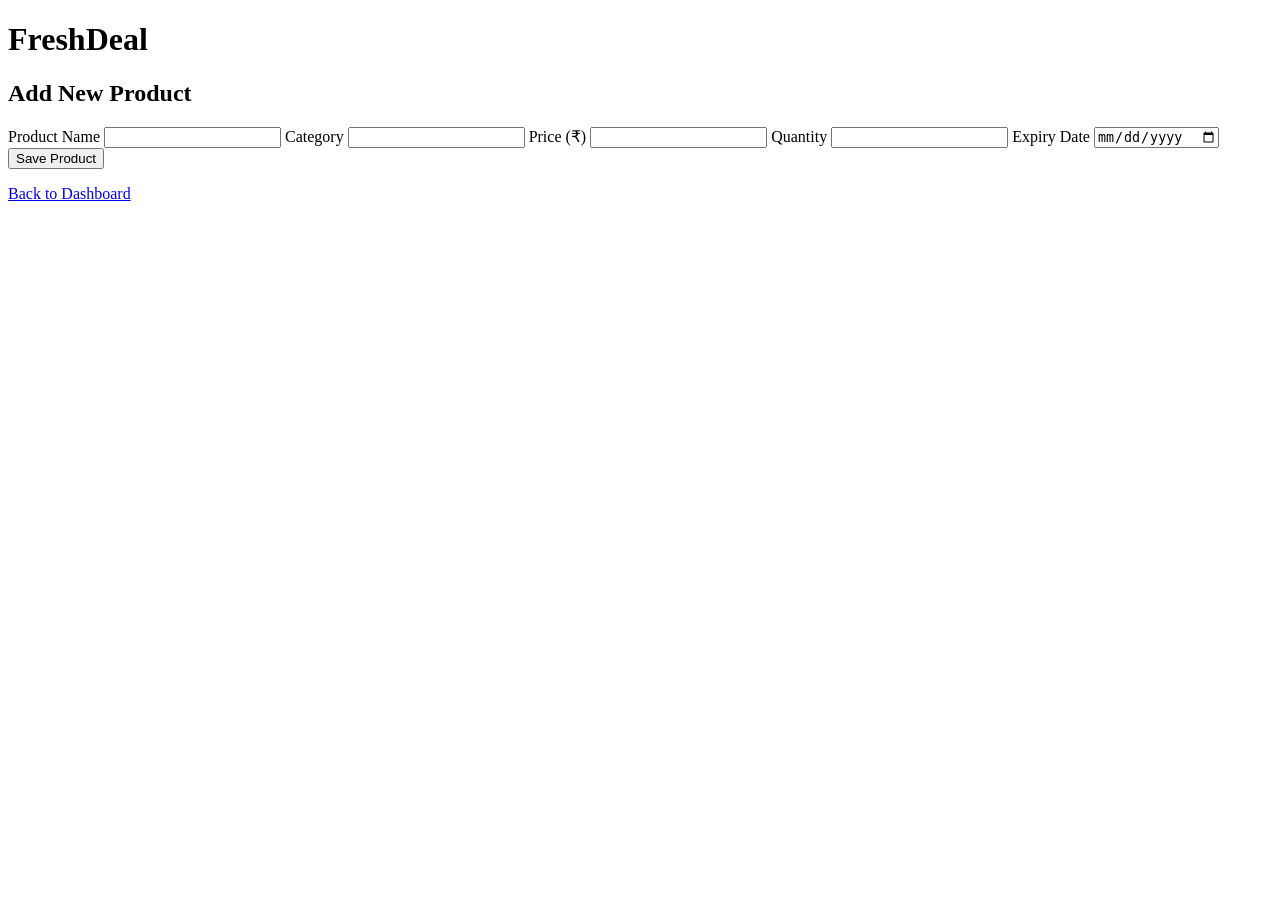
==== templates/add.html @ b8925a4b "Add Flask website with product search and add product" ====
<!DOCTYPE html>
<html lang="en">
<head>
    <meta charset="UTF-8">
    <meta name="viewport" content="width=device-width, initial-scale=1.0">
    <title>Add Product - FreshDeal</title>
    <link rel="stylesheet"
          href="{{ url_for('static', filename='style.css') }}">
</head>
<body>
    <h1>FreshDeal</h1>
    <h2>Add New Product</h2>

    <form method="POST">
        <label>Product Name</label>
        <input type="text" name="name" required>

        <label>Category</label>
        <input type="text" name="category" required>

        <label>Price (₹)</label>
        <input type="number" name="price" step="0.01" min="0" required>

        <label>Quantity</label>
        <input type="number" name="quantity" min="0" required>

        <label>Expiry Date</label>
        <input type="date" name="expiry" required>

        <button type="submit">Save Product</button>
    </form>

    <p><a href="/">Back to Dashboard</a></p>
</body>
</html>
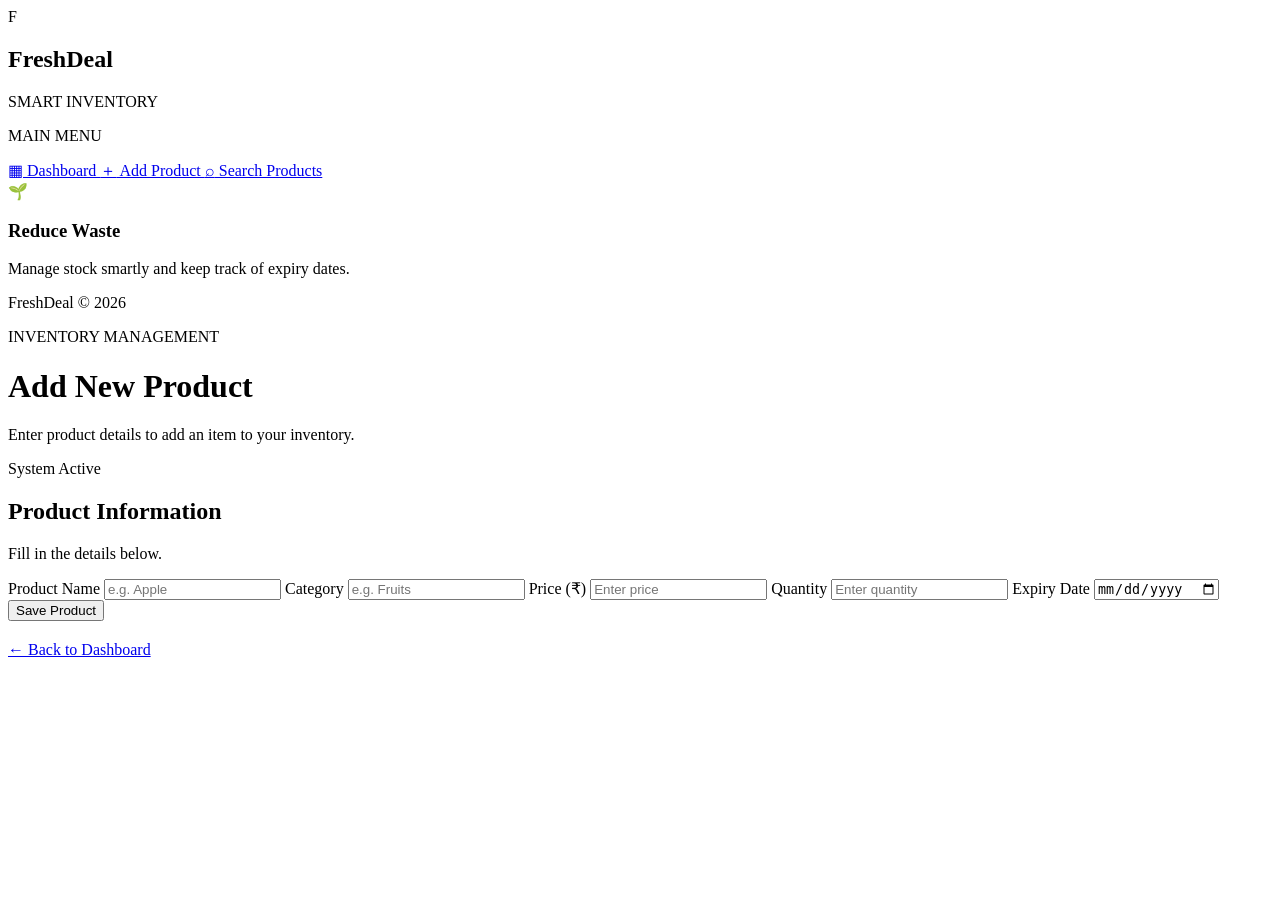
==== commit 03ca0392: "Improve Add Product and Search Products pages" ====
--- a/templates/add.html
+++ b/templates/add.html
@@ -5,32 +5,115 @@
     <meta charset="UTF-8">
     <meta name="viewport" content="width=device-width, initial-scale=1.0">
     <title>Add Product - FreshDeal</title>
+
     <link rel="stylesheet"
           href="{{ url_for('static', filename='style.css') }}">
 </head>
+
 <body>
-    <h1>FreshDeal</h1>
-    <h2>Add New Product</h2>
 
-    <form method="POST">
-        <label>Product Name</label>
-        <input type="text" name="name" required>
+<div class="app-layout">
 
-        <label>Category</label>
-        <input type="text" name="category" required>
+    <aside class="sidebar">
 
-        <label>Price (₹)</label>
-        <input type="number" name="price" step="0.01" min="0" required>
+        <div class="brand">
+            <div class="brand-icon">F</div>
+            <div>
+                <h2>FreshDeal</h2>
+                <span>SMART INVENTORY</span>
+            </div>
+        </div>
 
-        <label>Quantity</label>
-        <input type="number" name="quantity" min="0" required>
+        <p class="menu-label">MAIN MENU</p>
 
-        <label>Expiry Date</label>
-        <input type="date" name="expiry" required>
+        <nav class="sidebar-nav">
+            <a href="/">
+                <span>▦</span> Dashboard
+            </a>
 
-        <button type="submit">Save Product</button>
-    </form>
+            <a href="/add" class="active">
+                <span>＋</span> Add Product
+            </a>
 
-    <p><a href="/">Back to Dashboard</a></p>
+            <a href="/search">
+                <span>⌕</span> Search Products
+            </a>
+        </nav>
+
+        <div class="sidebar-bottom">
+            <div class="sidebar-note">
+                <span>🌱</span>
+                <h3>Reduce Waste</h3>
+                <p>Manage stock smartly and keep track of expiry dates.</p>
+            </div>
+
+            <p class="sidebar-footer">FreshDeal © 2026</p>
+        </div>
+
+    </aside>
+
+    <main class="main-content">
+
+        <header class="topbar">
+            <div>
+                <p class="welcome">INVENTORY MANAGEMENT</p>
+                <h1>Add New Product</h1>
+                <p class="page-description">
+                    Enter product details to add an item to your inventory.
+                </p>
+            </div>
+
+            <div class="topbar-right">
+                <span class="live-dot"></span>
+                <span>System Active</span>
+            </div>
+        </header>
+
+        <section class="inventory-section">
+
+            <div class="section-heading">
+                <div>
+                    <h2>Product Information</h2>
+                    <p>Fill in the details below.</p>
+                </div>
+            </div>
+
+            <form method="POST" action="/add" class="product-form">
+
+                <label>Product Name</label>
+                <input type="text" name="name"
+                       placeholder="e.g. Apple" required>
+
+                <label>Category</label>
+                <input type="text" name="category"
+                       placeholder="e.g. Fruits" required>
+
+                <label>Price (₹)</label>
+                <input type="number" name="price"
+                       step="0.01" min="0" placeholder="Enter price" required>
+
+                <label>Quantity</label>
+                <input type="number" name="quantity"
+                       min="0" placeholder="Enter quantity" required>
+
+                <label>Expiry Date</label>
+                <input type="date" name="expiry" required>
+
+                <button type="submit" class="primary-button">
+                    Save Product
+                </button>
+
+            </form>
+
+            <p style="margin-top: 20px;">
+                <a href="/">← Back to Dashboard</a>
+            </p>
+
+        </section>
+
+    </main>
+
+</div>
+
 </body>
 </html>
